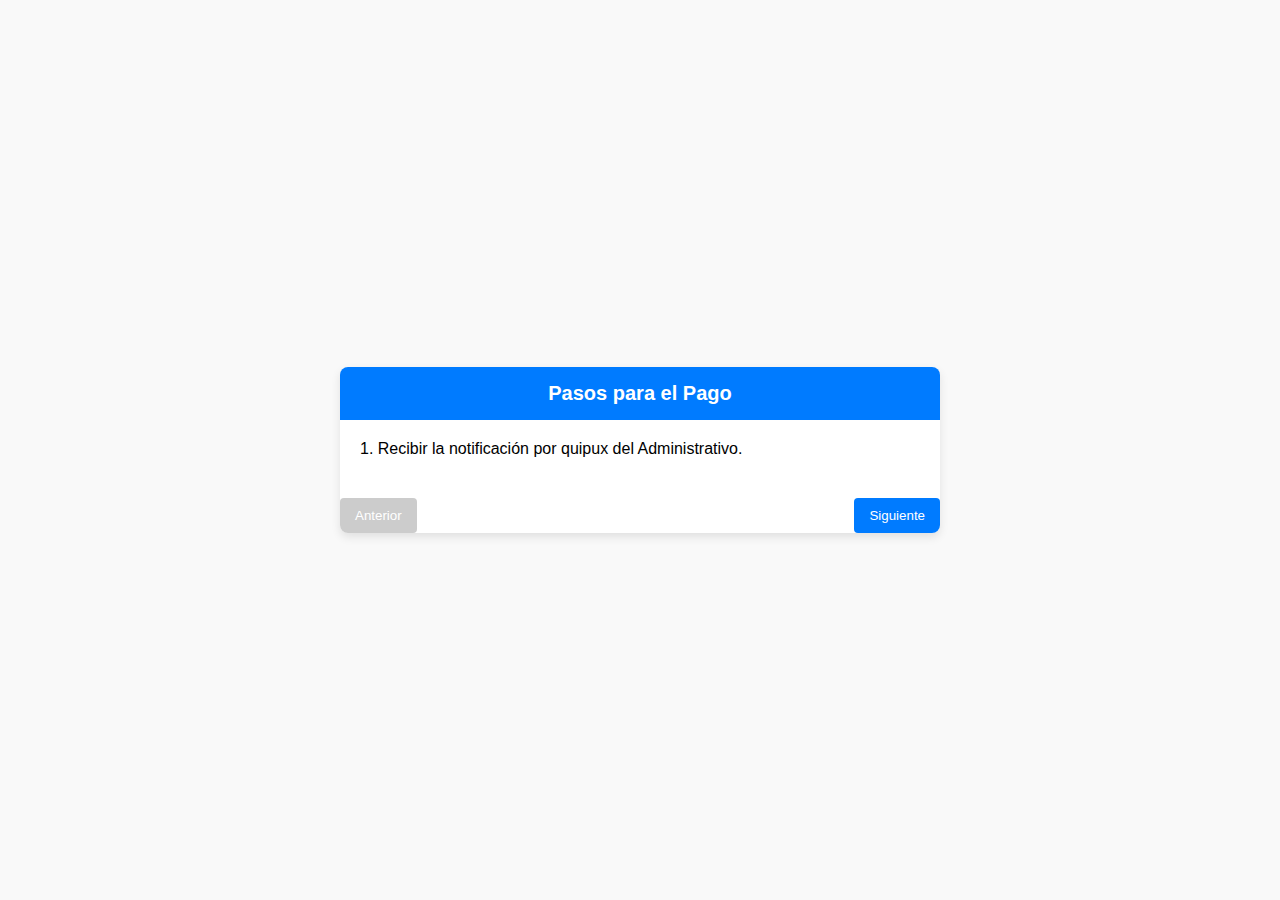
==== administrador.html @ 748ba66c "1" ====
<!DOCTYPE html>
<html lang="es">
<head>
  <meta charset="UTF-8">
  <meta name="viewport" content="width=device-width, initial-scale=1.0">
  <title>Pasos para el Pago</title>
  <link rel="stylesheet" href="styles.css">
</head>
<body>
  <div class="container">
    <div class="header">Pasos para el Pago</div>
    <div class="content">
      <div class="step active">1. Recibir la notificación por quipux del Administrativo.</div>
      <div class="step">2. Recibir la documentación de Compras Públicas.</div>
      <div class="step">3. Revisar los productos entregables, contactar al proveedor, solicitar capacitaciones (si es el caso), verificar los tiempos de entrega, verificar que cumplan con los TDR y formas de pago.</div>
      <div class="step">3.1 Contactar al proveedor y solicitar reuniones, toda solicitud es por escrito correo o quipux y guardar todas las actas ya sea de cursos o reuniones técnicas.</div>
      <div class="step">4. Solicitar una comisión técnica de entrega recepción (preguntar al director) y solicitar por medio de Quipux al Sr. Alcalde. (cuando son montos mínimos no es necesario). <a href="formato_solicitud_comision_tecnica.pdf" download>Descargar formato</a> <span class="icon" onclick="showPopup()">📎 Archivos adjuntos</span></div>
      <div class="step">4.0 Pedir al proveedor que solicite hora y fecha para la entrega por escrito.</div>
      <div class="step">4.1 Enviar un Quipux a bodegas notificando qué día y hora van a entregar si es un bien</div>
      <div class="step">4.2 Imprimir una copia de toda la documentación para recibir en bodegas si es un bien.</div>
      <div class="step">5. Informe del administrador. <a href="formato_solicitud_comision_tecnica.pdf" download>Descargar formato</a> <span class="icon" onclick="showPopup()">📎 Archivos adjuntos</span></div></div>
      <div class="step">6. Informe de la comisión técnica.</div>
      <div class="step">7. Acta de entrega-recepción.</div>
      <div class="step">9. Quipux: Envío de información. Solicitud de ingreso de documentación de contrato de compra SIE-GADMC-L-2023-031.</div>
      <div class="step">10. Entregar todo impreso a la secretaría para firma física.</div>
      <div class="step">11. Convalidación: Imprimir Quipux y entregar al financiero.</div>
      <div class="buttons">
        <button id="prev" disabled>Anterior</button>
        <button id="next">Siguiente</button>
      </div>
    </div>
  </div>

  <div class="popup" id="popup">
    <img src="comision_tecnica_formato.png" alt="Formato de solicitud de comisión técnica">
    <div class="popup-close">
      <button onclick="closePopup()">Cerrar</button>
    </div>
  </div>

  <script src="scripts.js"></script>
</body>
</html>
---- styles.css ----
body {
    font-family: Arial, sans-serif;
    background-color: #f9f9f9;
    margin: 0;
    padding: 0;
    display: flex;
    justify-content: center;
    align-items: center;
    height: 100vh;
  }
  
  .container {
    width: 90%;
    max-width: 600px;
    background: #fff;
    border-radius: 8px;
    box-shadow: 0 4px 10px rgba(0, 0, 0, 0.1);
    overflow: hidden;
  }
  
  .header {
    background-color: #007BFF;
    color: white;
    padding: 15px;
    text-align: center;
    font-size: 20px;
    font-weight: bold;
  }
  
  .content {
    padding: 20px;
  }
  
  .step {
    display: none;
  }
  
  .step.active {
    display: block;
    animation: fadeIn 0.5s;
  }
  
  @keyframes fadeIn {
    from { opacity: 0; }
    to { opacity: 1; }
  }
  
  .buttons {
    display: flex;
    justify-content: space-between;
    margin-top: 20px;
  }
  
  .buttons button {
    background-color: #007BFF;
    color: white;
    border: none;
    padding: 10px 15px;
    border-radius: 4px;
    cursor: pointer;
  }
  
  .buttons button:disabled {
    background-color: #ccc;
    cursor: not-allowed;
  }
  
  .icon {
    display: inline-block;
    margin-left: 10px;
    cursor: pointer;
  }
  
  .popup {
    display: none;
    position: fixed;
    top: 50%;
    left: 50%;
    transform: translate(-50%, -50%);
    background: white;
    border: 1px solid #ccc;
    box-shadow: 0 4px 10px rgba(0, 0, 0, 0.2);
    padding: 20px;
    z-index: 1000;
    border-radius: 8px;
  }
  
  .popup img {
    max-width: 100%;
    border-radius: 8px;
  }
  
  .popup-close {
    display: block;
    text-align: right;
    margin-top: 10px;
  }
  
  .popup-close button {
    background: #007BFF;
    color: white;
    border: none;
    padding: 5px 10px;
    border-radius: 4px;
    cursor: pointer;
  }
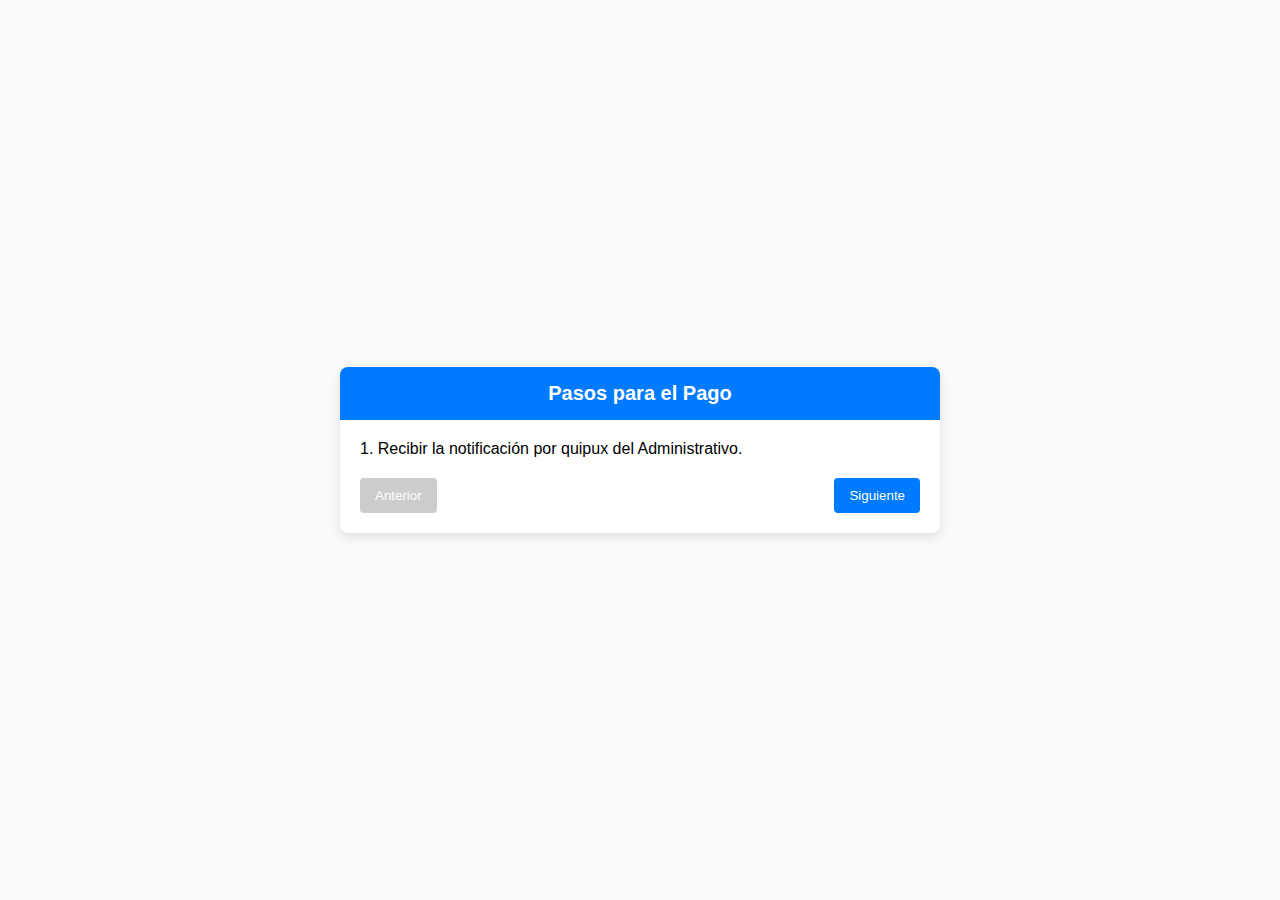
==== commit 751a49bc: "dos" ====
--- a/administrador.html
+++ b/administrador.html
@@ -14,11 +14,11 @@
       <div class="step">2. Recibir la documentación de Compras Públicas.</div>
       <div class="step">3. Revisar los productos entregables, contactar al proveedor, solicitar capacitaciones (si es el caso), verificar los tiempos de entrega, verificar que cumplan con los TDR y formas de pago.</div>
       <div class="step">3.1 Contactar al proveedor y solicitar reuniones, toda solicitud es por escrito correo o quipux y guardar todas las actas ya sea de cursos o reuniones técnicas.</div>
-      <div class="step">4. Solicitar una comisión técnica de entrega recepción (preguntar al director) y solicitar por medio de Quipux al Sr. Alcalde. (cuando son montos mínimos no es necesario). <a href="formato_solicitud_comision_tecnica.pdf" download>Descargar formato</a> <span class="icon" onclick="showPopup()">📎 Archivos adjuntos</span></div>
+      <div class="step">4. Solicitar una comisión técnica de entrega recepción (preguntar al director) y solicitar por medio de Quipux al Sr. Alcalde. (cuando son montos mínimos no es necesario). <a href="formato_solicitud_comision_tecnica.pdf" download>Descargar formato</a> <span class="icon" id="popup1" onclick="showPopup1()">📎 Archivos adjuntos</span></div>
       <div class="step">4.0 Pedir al proveedor que solicite hora y fecha para la entrega por escrito.</div>
       <div class="step">4.1 Enviar un Quipux a bodegas notificando qué día y hora van a entregar si es un bien</div>
       <div class="step">4.2 Imprimir una copia de toda la documentación para recibir en bodegas si es un bien.</div>
-      <div class="step">5. Informe del administrador. <a href="formato_solicitud_comision_tecnica.pdf" download>Descargar formato</a> <span class="icon" onclick="showPopup()">📎 Archivos adjuntos</span></div></div>
+      <div class="step">5. Informe del administrador. <a href="formato_solicitud_comision_tecnica.pdf" download>Descargar formato</a> <span class="icon" id="popup2" onclick="showPopup2()">📎 Archivos adjuntos</span></div>
       <div class="step">6. Informe de la comisión técnica.</div>
       <div class="step">7. Acta de entrega-recepción.</div>
       <div class="step">9. Quipux: Envío de información. Solicitud de ingreso de documentación de contrato de compra SIE-GADMC-L-2023-031.</div>
@@ -32,11 +32,20 @@
   </div>
 
   <div class="popup" id="popup">
-    <img src="comision_tecnica_formato.png" alt="Formato de solicitud de comisión técnica">
+    <img src="no_adjuntos.jpg" alt="">
     <div class="popup-close">
-      <button onclick="closePopup()">Cerrar</button>
+      <button onclick="closePopup1()">Cerrar</button>
     </div>
   </div>
+
+  <div class="popup" id="popup">
+    <img src="acta.jpg" alt="">
+    <div class="popup-close">
+      <button onclick="closePopup2()">Cerrar</button>
+    </div>
+  </div>
+
+  
 
   <script src="scripts.js"></script>
 </body>
